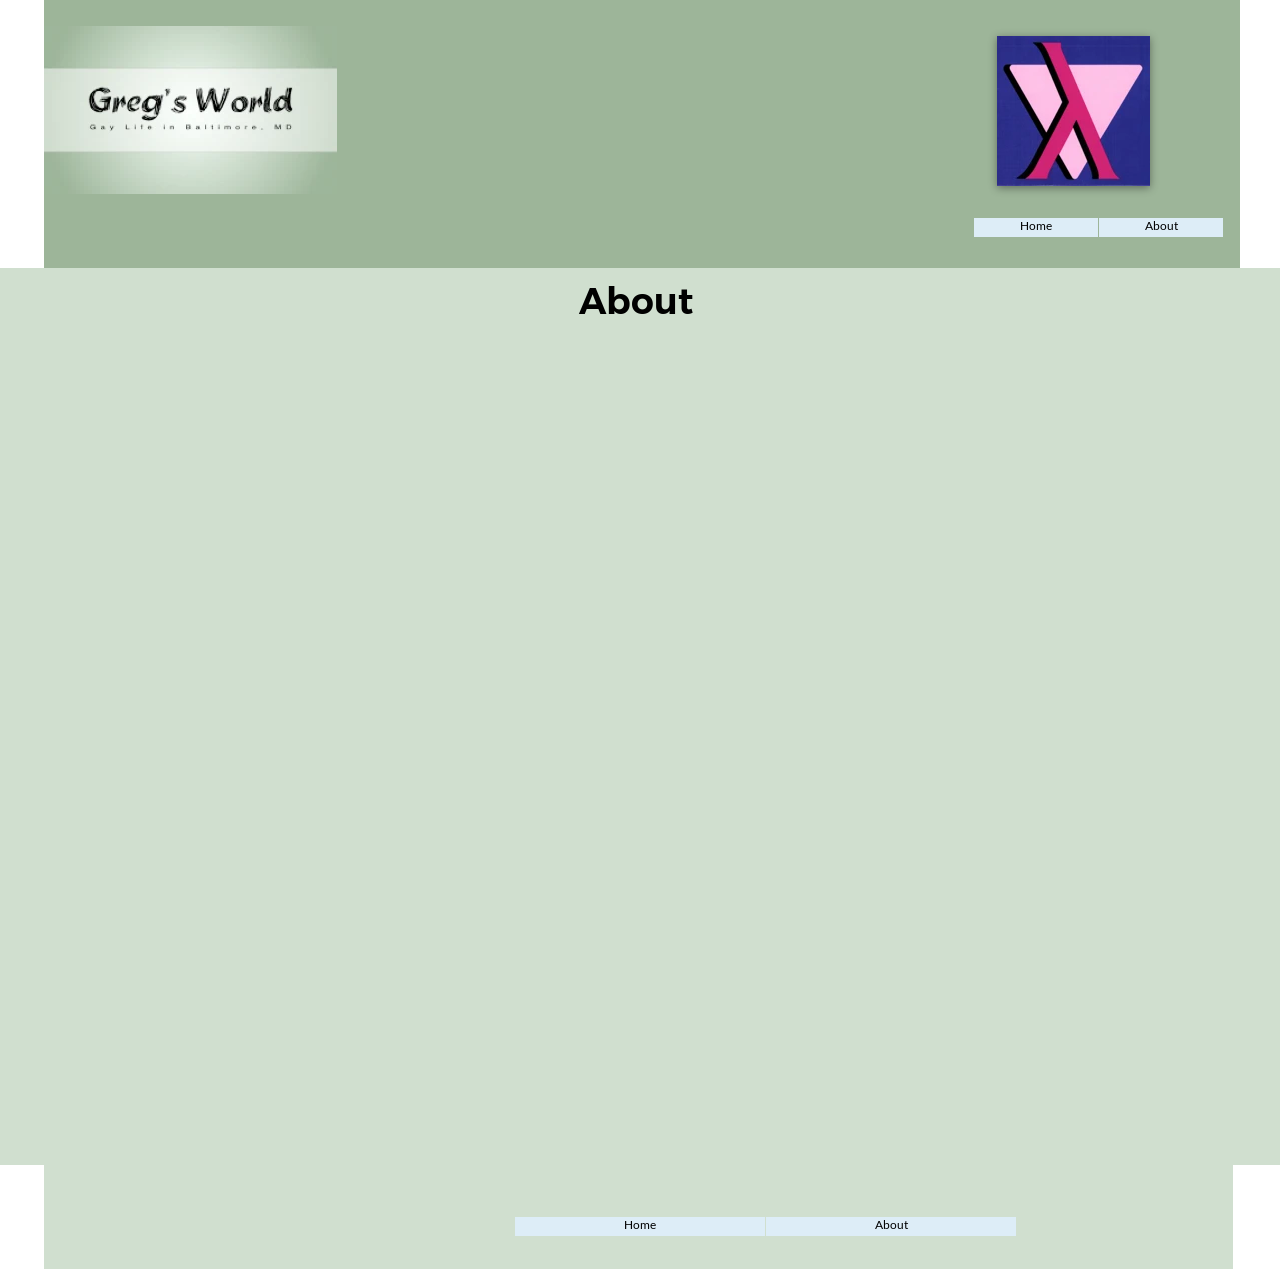
==== about.html @ 9627e957 "Add files via upload" ====
<!DOCTYPE html>
<html>
<head>
<meta charset="UTF-8">
<meta name="viewport" content="width=1200">
<title>About</title>
<meta name="robots" content="max-image-preview:large">
<meta name="generator" content="sitely.app 6.2.2">
<link rel="preload" href="css/Montserrat-SemiBold.woff2" as="font" crossorigin>
<style>html,body{-webkit-text-zoom:reset !important}@font-face{font-display:block;font-family:"Lato 2";src:url('css/Lato-Regular.woff2') format('woff2'),url('css/Lato-Regular.woff') format('woff');font-weight:400}@font-face{font-display:block;font-family:"Montserrat 5";src:url('css/Montserrat-SemiBold.woff2') format('woff2'),url('css/Montserrat-SemiBold.woff') format('woff');font-weight:600}@font-face{font-display:block;font-family:"Redacted Script 1";src:url('css/redacted-script-regular.woff2') format('woff2'),url('css/redacted-script-regular.woff') format('woff');font-weight:400}body>div{font-size:0}p,span,h1,h2,h3,h4,h5,h6,a,li,button{margin:0;word-spacing:normal;word-wrap:break-word;-ms-word-wrap:break-word;pointer-events:auto;-ms-text-size-adjust:none !important;-moz-text-size-adjust:none !important;-webkit-text-size-adjust:none !important;text-size-adjust:none !important;max-height:10000000px}sup{font-size:inherit;vertical-align:baseline;position:relative;top:-0.4em}sub{font-size:inherit;vertical-align:baseline;position:relative;top:0.4em}ul{display:block;word-spacing:normal;word-wrap:break-word;line-break:normal;list-style-type:none;padding:0;margin:0;-moz-padding-start:0;-khtml-padding-start:0;-webkit-padding-start:0;-o-padding-start:0;-padding-start:0;-webkit-margin-before:0;-webkit-margin-after:0}li{display:block;white-space:normal}[data-marker]::before{content:attr(data-marker) ' ';-webkit-user-select:none;-khtml-user-select:none;-moz-user-select:none;-ms-user-select:none;-o-user-select:none;user-select:none;text-wrap:nowrap}li p, .slc{-webkit-touch-callout:none;-webkit-user-select:none;-khtml-user-select:none;-moz-user-select:none;-ms-user-select:none;-o-user-select:none;user-select:none}form{display:inline-block}a{text-decoration:inherit;color:inherit;-webkit-tap-highlight-color:rgba(0,0,0,0)}textarea{resize:none}.shm-l{float:left;clear:left}.shm-r{float:right;clear:right;shape-outside:content-box}.btf{display:none}.plyr{min-width:0 !important}html{font-family:sans-serif}body{font-size:0;margin:0;--z:1;zoom:var(--z)}audio,video{display:inline-block;vertical-align:baseline}video[controls]{zoom:calc(1/var(--z));transform:scale(var(--z));transform-origin:0 0}audio:not([controls]){display:none;height:0}[hidden],template{display:none}a{background:0 0}b,strong{font-weight:700}dfn{font-style:italic}h1,h2,h3,h4,h5,h6{font-size:1em;line-height:1;margin:0}img{border:0}svg:not(:root){overflow:hidden}button,input,optgroup,select,textarea{color:inherit;font:inherit;margin:0}button{overflow:visible;background:none;border:0;padding:0;text-align:inherit;align-items:initial;padding-block-start:0;padding-block-end:0;padding-inline-start:0}button,select{text-transform:none}button,html input[type=button],input[type=submit]{-webkit-appearance:button;cursor:pointer;box-sizing:border-box;white-space:normal;white-space-collapse:preserve}input[type=text],input[type=password],input[type=email],input[type=date],input[type=number],textarea{-webkit-appearance:none;appearance:none;box-sizing:border-box}button[disabled],html input[disabled]{cursor:default}button::-moz-focus-inner,input::-moz-focus-inner{border:0;padding:0}input{line-height:normal}input[type=checkbox],input[type=radio]{box-sizing:border-box;padding:0}input[type=number]::-webkit-inner-spin-button,input[type=number]::-webkit-outer-spin-button{height:auto}input[type=search]{-webkit-appearance:textfield;-moz-box-sizing:content-box;-webkit-box-sizing:content-box;box-sizing:content-box}input[type=search]::-webkit-search-cancel-button,input[type=search]::-webkit-search-decoration{-webkit-appearance:none}textarea{overflow:auto;box-sizing:border-box;border-color:#ddd}optgroup{font-weight:700}table{border-collapse:collapse;border-spacing:0}td,th{padding:0}blockquote{margin-block-start:0;margin-block-end:0;margin-inline-start:0;margin-inline-end:0}:-webkit-full-screen-ancestor:not(iframe){-webkit-clip-path:initial!important}
html{-webkit-font-smoothing:antialiased; -moz-osx-font-smoothing:grayscale}.menu-content{cursor:pointer;position:relative}li{-webkit-tap-highlight-color:rgba(0,0,0,0)}
#b{background-color:transparent}.v10{display:block}.ps15{position:relative;margin-top:0}.s29{width:100%;min-width:1200px;min-height:268px;padding-bottom:0}.c8{border:0;-webkit-border-radius:0;-moz-border-radius:0;border-radius:0;background-color:transparent}.ps16{display:inline-block;width:0;height:0}.v11{display:block;pointer-events:none}.s30{width:1200px;margin-left:auto;margin-right:auto;min-height:268px}.v12{display:inline-block;vertical-align:top}.ps17{position:relative;margin-left:4px;margin-top:0}.s31{min-width:1196px;width:1196px;min-height:268px}.c9{border:0;-webkit-border-radius:0;-moz-border-radius:0;border-radius:0;background-color:#9db599}.z7{z-index:7}.ps18{position:relative;margin-left:0;margin-top:0}.s32{min-width:1179px;width:1179px;min-height:237px}.v13{display:inline-block;vertical-align:top;pointer-events:auto}.s33{min-width:293px;width:293px;min-height:220px;height:220px}.z8{z-index:8}.i6{position:absolute;left:0;width:293px;top:26px;height:168px;-webkit-border-radius:0;-moz-border-radius:0;border-radius:0;border:0}.i7{width:100%;height:100%;display:inline-block;-webkit-transform:translate3d(0,0,0)}.ps19{position:relative;margin-left:637px;margin-top:36px}.s34{min-width:249px;width:249px;min-height:201px;line-height:0}.s35{min-width:200px;width:200px;min-height:150px;height:150px}.z9{z-index:10}.i8{position:absolute;left:23px;width:153px;top:0;height:150px;-webkit-border-radius:0;-moz-border-radius:0;border-radius:0;-webkit-filter:drop-shadow(0 2px 4px rgba(0,0,0,0.4));-moz-filter:drop-shadow(0 2px 4px rgba(0,0,0,0.4));filter:drop-shadow(0 2px 4px rgba(0,0,0,0.4));will-change:filter;border:0}.i9{width:100%;height:100%;display:inline-block}.v14{display:inline-block;vertical-align:top;pointer-events:auto;overflow:visible}.ps20{position:relative;margin-left:0;margin-top:32px}.s36{min-width:249px;width:249px;height:19px}.z10{z-index:9}.s37{min-width:249px;width:249px;min-height:19px;height:19px}.m2{padding:0px 0px 0px 0px}.s38{min-width:124px;width:124px;height:19px}.mcv2{display:inline-block}.v15{display:inline-block;vertical-align:top;pointer-events:none}.s39{min-width:124px;width:124px;min-height:19px}.c11{border:0;-webkit-border-radius:0;-moz-border-radius:0;border-radius:0;background-color:#ddedf7}.s40{min-width:124px;width:124px;overflow:hidden;height:19px}.p3{text-indent:0;padding-bottom:0;padding-right:0;text-align:center}.f4{font-family:"Lato 2";font-size:12px;font-size:calc(12px * var(--f));line-height:1.334;font-weight:400;font-style:normal;text-decoration:none;text-transform:none;letter-spacing:normal;color:#000;background-color:initial;text-shadow:none}.ps21{position:relative;margin-left:125px;margin-top:-19px}.s41{width:100%;min-width:1200px;min-height:897px;padding-bottom:0}.c12{border:0;-webkit-border-radius:0;-moz-border-radius:0;border-radius:0;background-color:#d0dfcf}.s42{width:1200px;margin-left:auto;margin-right:auto;min-height:68px}.ps22{position:relative;margin-left:7px;margin-top:0}.s43{min-width:1177px;width:1177px;overflow:hidden;height:68px}.f5{font-family:"Montserrat 5";font-size:36px;font-size:calc(36px * var(--f));line-height:1.834;font-weight:600;font-style:normal;text-decoration:none;text-transform:none;letter-spacing:normal;color:#000;background-color:initial;text-shadow:none}.ps23{position:relative;margin-left:471px;margin-top:52px}.s44{min-width:501px;width:501px;height:19px}.z11{z-index:3}.s45{min-width:501px;width:501px;min-height:19px;height:19px}.s46{min-width:250px;width:250px;height:19px}.s47{min-width:250px;width:250px;min-height:19px}.s48{min-width:250px;width:250px;overflow:hidden;height:19px}.ps24{position:relative;margin-left:251px;margin-top:-19px}</style>
<link rel="canonical" href="https://gregsworld.gay/about.html">
<meta name="referrer" content="origin-when-cross-origin">
<link rel="stylesheet" href="css/site.4f8d59.css" media="print" onload="this.media='all';this.onload=null;">
<noscript><link rel="stylesheet" href="css/site.4f8d59.css" type="text/css"></noscript>
</head>
<body style="--sw:0px" id="b">
<script>!function(){var t,e,n=document.body,r=("0"===n.style.getPropertyValue("--sw")&&n.style.setProperty("--sw","0px"),document.createElement("P")),i=(r.innerHTML="&nbsp;",r.style.cssText="position:fixed;visibility:hidden;font-size:100px;zoom:1",r.setAttribute("aria-hidden","true"),n.appendChild(r),t=r,function(){var e=Math.trunc(1e4/parseFloat(window.getComputedStyle(t).getPropertyValue("font-size")))/100;e!=n.style.getPropertyValue("--f")&&n.style.setProperty("--f",e)});"ResizeObserver"in window?new ResizeObserver(i).observe(r):"requestAnimationFrame"in window?(e=function(){i(),requestAnimationFrame(e)},requestAnimationFrame(e)):setInterval(i,100)}();</script>

<div data-block-group="0" class="v10 ps15 s29 c8">
<div class="ps16">
</div>
<div class="ps15 v11 s30">
<div class="v12 ps17 s31 c9 z7">
<div class="v12 ps18 s32">
<div class="v13 ps18 s33 c10 z8">
<picture class="i7">
<source srcset="images/u/gregsworldlogo1-293.webp 1x, images/m/gregsworldlogo1-586.webp 2x" type="image/webp">
<source srcset="images/v/gregsworldlogo1-293.jpg 1x, images/4/gregsworldlogo1-586.jpg 2x">
<img src="images/4/gregsworldlogo1-586.jpg" class="i6">
</picture>
</div>
<div class="v12 ps19 s34">
<div class="v13 ps18 s35 c10 z9">
<picture class="i9">
<source srcset="images/v/lgb-logos-0002-153.webp 1x, images/u/lgb-logos-0002-306.webp 2x" type="image/webp">
<source srcset="images/u/lgb-logos-0002-153.jpeg 1x, images/o/lgb-logos-0002-306.jpeg 2x">
<img src="images/o/lgb-logos-0002-306.jpeg" class="i8">
</picture>
</div>
<div class="v14 ps20 s36 z10">
<ul class="menu-dropdown v12 ps18 s37 m2" id="m3">
<li class="v10 ps18 s38">
<a href="./"><div class="menu-content mcv2"><div class="v15 ps18 s39 c11"><div class="v13 ps18 s40 c10"><p class="p3 f4">Home</p></div></div></div></a>
</li>
<li class="v10 ps21 s38">
<a href="#"><div class="menu-content mcv2"><div class="v15 ps18 s39 c11"><div class="v13 ps18 s40 c10"><p class="p3 f4">About</p></div></div></div></a>
</li>
</ul>
</div>
</div>
</div>
</div>
</div>
</div>
<div data-block-group="0" class="v10 ps15 s41 c12">
<div class="ps16">
</div>
<div class="ps15 v11 s42">
<div class="v13 ps22 s43 c10">
<h1 class="p3 f5">About</h1>
</div>
</div>
</div>
<div data-block-group="0" class="btf v1 ps1 s27 c1">
<div class="ps2">
</div>
<div class="ps1 v2 s2">
<div class="v3 ps3 s28 c2 z1">
<div class="v14 ps23 s44 z11">
<ul class="menu-dropdown v12 ps18 s45 m2" id="m4">
<li class="v10 ps18 s46">
<a href="./"><div class="menu-content mcv2"><div class="v15 ps18 s47 c11"><div class="v13 ps18 s48 c10"><p class="p3 f4">Home</p></div></div></div></a>
</li>
<li class="v10 ps24 s46">
<a href="#"><div class="menu-content mcv2"><div class="v15 ps18 s47 c11"><div class="v13 ps18 s48 c10"><p class="p3 f4">About</p></div></div></div></a>
</li>
</ul>
</div>
</div>
</div>
</div>
<div class="btf c3">
</div>
<script>!function(){if("Promise"in window&&void 0!==window.performance){var e,t,r=document,n=function(){return r.createElement("link")},o=new Set,a=n(),i=a.relList&&a.relList.supports&&a.relList.supports("prefetch"),s=location.href.replace(/#[^#]+$/,"");o.add(s);var c=function(e){var t=location,r="http:",n="https:";if(e&&e.href&&e.origin==t.origin&&[r,n].includes(e.protocol)&&(e.protocol!=r||t.protocol!=n)){var o=e.pathname;if(!(e.hash&&o+e.search==t.pathname+t.search||"?preload=no"==e.search.substr(-11)||".html"!=o.substr(-5)&&".html"!=o.substr(-5)&&"/"!=o.substr(-1)))return!0}},u=function(e){var t=e.replace(/#[^#]+$/,"");if(!o.has(t)){if(i){var a=n();a.rel="prefetch",a.href=t,r.head.appendChild(a)}else{var s=new XMLHttpRequest;s.open("GET",t,s.withCredentials=!0),s.send()}o.add(t)}},p=function(e){return e.target.closest("a")},f=function(t){var r=t.relatedTarget;r&&p(t)==r.closest("a")||e&&(clearTimeout(e),e=void 0)},d={capture:!0,passive:!0};r.addEventListener("touchstart",function(e){t=performance.now();var r=p(e);c(r)&&u(r.href)},d),r.addEventListener("mouseover",function(r){if(!(performance.now()-t<1200)){var n=p(r);c(n)&&(n.addEventListener("mouseout",f,{passive:!0}),e=setTimeout(function(){u(n.href),e=void 0},80))}},d)}}();(()=>{var u={},i={},l={};window.ld=function(r,e,t){function o(){"interactive"==document.readyState?(e&&e(),document.addEventListener("readystatechange",function(){"complete"==document.readyState&&t&&t()})):"complete"==document.readyState?(e&&e(),t&&t()):document.addEventListener("readystatechange",function(){"interactive"==document.readyState&&e&&e(),"complete"==document.readyState&&t&&t()})}function n(e){function t(){for(var e=0;e<r.length;e++){var t,n=(1<<e)-1;if((d&n)==n&&(n=l[r[e]]))if(u[r[e]]||(t=document.createElement("script"),window.pctx=r[e],t.textContent=n,document.body.appendChild(t),u[r[e]]=!0),(d|=1<<e)==c)return o(),0}return 1}var n=r[e];if(null==i[n]){i[n]=[];var a=new XMLHttpRequest;a.open("GET",n,!0),a.onload=function(){l[n]=a.responseText,[].forEach.call(i[n],function(e){e()})},i[n].push(t),a.send()}else{if(u[n])return t();i[n].push(t)}return 1}var c=(1<<r.length)-1,d=0;if(r.length)for(var a=0;a<r.length&&n(a);a++);else o()}})();ld([],function(){!function(){let e=document.querySelectorAll('a[href^="#"]:not(.noConsent):not(.denyConsent):not(.removeConsent):not(.allowConsent):not(.allowSelectedConsent)'),t,o=navigator.userAgent,p=/chrome/i.test(o),m=/firefox/i.test(o),d=/iPad|iPhone|iPod/.test(o)&&!window.MSStream||"MacIntel"===navigator.platform&&1<navigator.maxTouchPoints,w=/safari/i.test(o)&&!!(t=o.match(/(Version|CriOS|FxiOS)\/([\d.]+)/i))&&("version"===t[1].toLowerCase()&&26.4<=parseFloat(t[2])||"crios"===t[1].toLowerCase()&&148<=parseFloat(t[2])||"fxios"===t[1].toLowerCase()&&150<=parseFloat(t[2]));[].forEach.call(e,function(c){c.addEventListener("click",function(e){var o,a,t=!1,n=document.body.parentNode,r=(d&&"none"!=getComputedStyle(n).getPropertyValue("scroll-snap-type")&&(n.setAttribute("data-snap",n.style.scrollSnapType),n.style.scrollSnapType="none",t=!0),0);if(1<c.hash.length){var n=parseFloat(getComputedStyle(document.body).getPropertyValue("zoom")),s=(!m&&!w&&n||(n=1),c.hash.slice(1)),i=document.getElementById(s);if(null===i&&null===(i=document.querySelector('[name="'+s+'"]')))return;r=p?i.getBoundingClientRect().top*n+pageYOffset:(i.getBoundingClientRect().top+pageYOffset)*n}else if(t)for(var l=document.querySelectorAll("[data-block-group]"),u=0;u<l.length;u++)if("none"!=getComputedStyle(l[u]).getPropertyValue("scroll-snap-align")){i=l[u];break}t?window.smoothScroll(e,i,1):"scrollBehavior"in document.documentElement.style?scroll({top:r,left:0,behavior:"smooth"}):"requestAnimationFrame"in window?(o=pageYOffset,a=null,requestAnimationFrame(function e(t){t=(t-(a=a||t))/400;scrollTo(0,o<r?(r-o)*t+o:o-(o-r)*t),t<1?requestAnimationFrame(e):scrollTo(0,r)})):scrollTo(0,r),e.preventDefault()},!1)})}(),window.smoothScroll=function(e,o,a,n){e.stopImmediatePropagation();var r=pageYOffset,e=o?(o="string"==typeof o||o instanceof String?document.querySelector(o):o).getBoundingClientRect().top:-r;let t,s=navigator.userAgent,i=/chrome/i.test(s),l=/firefox/i.test(s),u=(/iPad|iPhone|iPod/.test(s)&&!window.MSStream||navigator.platform,/safari/i.test(s)&&!!(t=s.match(/(Version|CriOS|FxiOS)\/([\d.]+)/i))&&("version"===t[1].toLowerCase()&&26.4<=parseFloat(t[2])||"crios"===t[1].toLowerCase()&&148<=parseFloat(t[2])||"fxios"===t[1].toLowerCase()&&150<=parseFloat(t[2])));var c=parseFloat(getComputedStyle(document.body).getPropertyValue("zoom")),p=e*(c=!l&&!u&&c?c:1)+(i?0:r*(c-1)),m=null;function d(){w((window.performance.now?window.performance:Date).now())}function w(e){var e=(e-(m=null===m?e:m))/1e3,t=function(e,t,o){switch(n){case"linear":break;case"easeInQuad":e*=e;break;case"easeOutQuad":e=1-(1-e)*(1-e);break;case"easeInCubic":e*=e*e;break;case"easeOutCubic":e=1-Math.pow(1-e,3);break;case"easeInOutCubic":e=e<.5?4*e*e*e:1-Math.pow(-2*e+2,3)/2;break;case"easeInQuart":e*=e*e*e;break;case"easeOutQuart":e=1-Math.pow(1-e,4);break;case"easeInOutQuart":e=e<.5?8*e*e*e*e:1-Math.pow(-2*e+2,4)/2;break;case"easeInQuint":e*=e*e*e*e;break;case"easeOutQuint":e=1-Math.pow(1-e,5);break;case"easeInOutQuint":e=e<.5?16*e*e*e*e*e:1-Math.pow(-2*e+2,5)/2;break;case"easeInCirc":e=1-Math.sqrt(1-Math.pow(e,2));break;case"easeOutCirc":e=Math.sqrt(1-Math.pow(1-e,2));break;case"easeInOutCirc":e=e<.5?(1-Math.sqrt(1-Math.pow(2*e,2)))/2:(Math.sqrt(1-Math.pow(-2*e+2,2))+1)/2;break;default:e=e<.5?2*e*e:1-Math.pow(-2*e+2,2)/2}1<e&&(e=1);return t+o*e}(e/a,r,p);window.scrollTo(0,t),e<a?"requestAnimationFrame"in window?requestAnimationFrame(w):setTimeout(d,1e3/120):(/iPad|iPhone|iPod/.test(navigator.userAgent)&&!window.MSStream||"MacIntel"===navigator.platform&&1<navigator.maxTouchPoints)&&(o&&o.scrollIntoView(),setTimeout(function(){var e=document.body.parentNode;e.style.scrollSnapType=e.getAttribute("data-snap"),e.removeAttribute("data-snap")},100))}return"requestAnimationFrame"in window?requestAnimationFrame(w):setTimeout(d,1e3/120),!1};!function(){var e=null;if(location.hash){var t=location.hash.replace("#",""),n=function(){var o=document.getElementById(t);null===o&&(o=document.querySelector('[name="'+t+'"]')),o&&o.scrollIntoView(!0),"0px"===window.getComputedStyle(document.body).getPropertyValue("min-width")?setTimeout(n,100):null!=e&&setTimeout(e,100)};n()}else null!=e&&e()}();},function(){ld(["js/menu.094381.js","js/menu-dropdown-animations.094381.js","js/menu-dropdown.4f8d59.js"],function(){initMenu(document.querySelector('#m4'));});});ld(["js/menu.094381.js","js/menu-dropdown-animations.094381.js","js/menu-dropdown.4f8d59.js"],function(){initMenu(document.querySelector('#m3'));});</script>
</body>
</html>
---- css/site.4f8d59.css ----
body{--f:1;min-width:1200px}.menu-content{cursor:pointer;position:relative}li{-webkit-tap-highlight-color:rgba(0,0,0,0)}
.v1{display:block}.ps1{position:relative;margin-top:0}.s1{width:100%;min-width:1200px;height:104px;padding-bottom:0}.c1{border:0;-webkit-border-radius:0;-moz-border-radius:0;border-radius:0;background-color:transparent}.ps2{display:inline-block;width:0;height:0}.v2{display:block;pointer-events:none}.s2{width:1200px;margin-left:auto;margin-right:auto;min-height:104px}.v3{display:inline-block;vertical-align:top}.ps3{position:relative;margin-left:4px;margin-top:0}.s3{min-width:1189px;width:1189px;height:104px}.c2{border:0;-webkit-border-radius:0;-moz-border-radius:0;border-radius:0;background-color:#d0dfcf}.z1{z-index:2}.c3{display:inline-block;position:relative;margin-left:0;margin-top:0}.s27{width:100%;min-width:1200px;min-height:104px;padding-bottom:0}.s28{min-width:1189px;width:1189px;min-height:104px}
---- css/site.4f8d59.css ----
body{--f:1;min-width:1200px}.menu-content{cursor:pointer;position:relative}li{-webkit-tap-highlight-color:rgba(0,0,0,0)}
.v1{display:block}.ps1{position:relative;margin-top:0}.s1{width:100%;min-width:1200px;height:104px;padding-bottom:0}.c1{border:0;-webkit-border-radius:0;-moz-border-radius:0;border-radius:0;background-color:transparent}.ps2{display:inline-block;width:0;height:0}.v2{display:block;pointer-events:none}.s2{width:1200px;margin-left:auto;margin-right:auto;min-height:104px}.v3{display:inline-block;vertical-align:top}.ps3{position:relative;margin-left:4px;margin-top:0}.s3{min-width:1189px;width:1189px;height:104px}.c2{border:0;-webkit-border-radius:0;-moz-border-radius:0;border-radius:0;background-color:#d0dfcf}.z1{z-index:2}.c3{display:inline-block;position:relative;margin-left:0;margin-top:0}.s27{width:100%;min-width:1200px;min-height:104px;padding-bottom:0}.s28{min-width:1189px;width:1189px;min-height:104px}
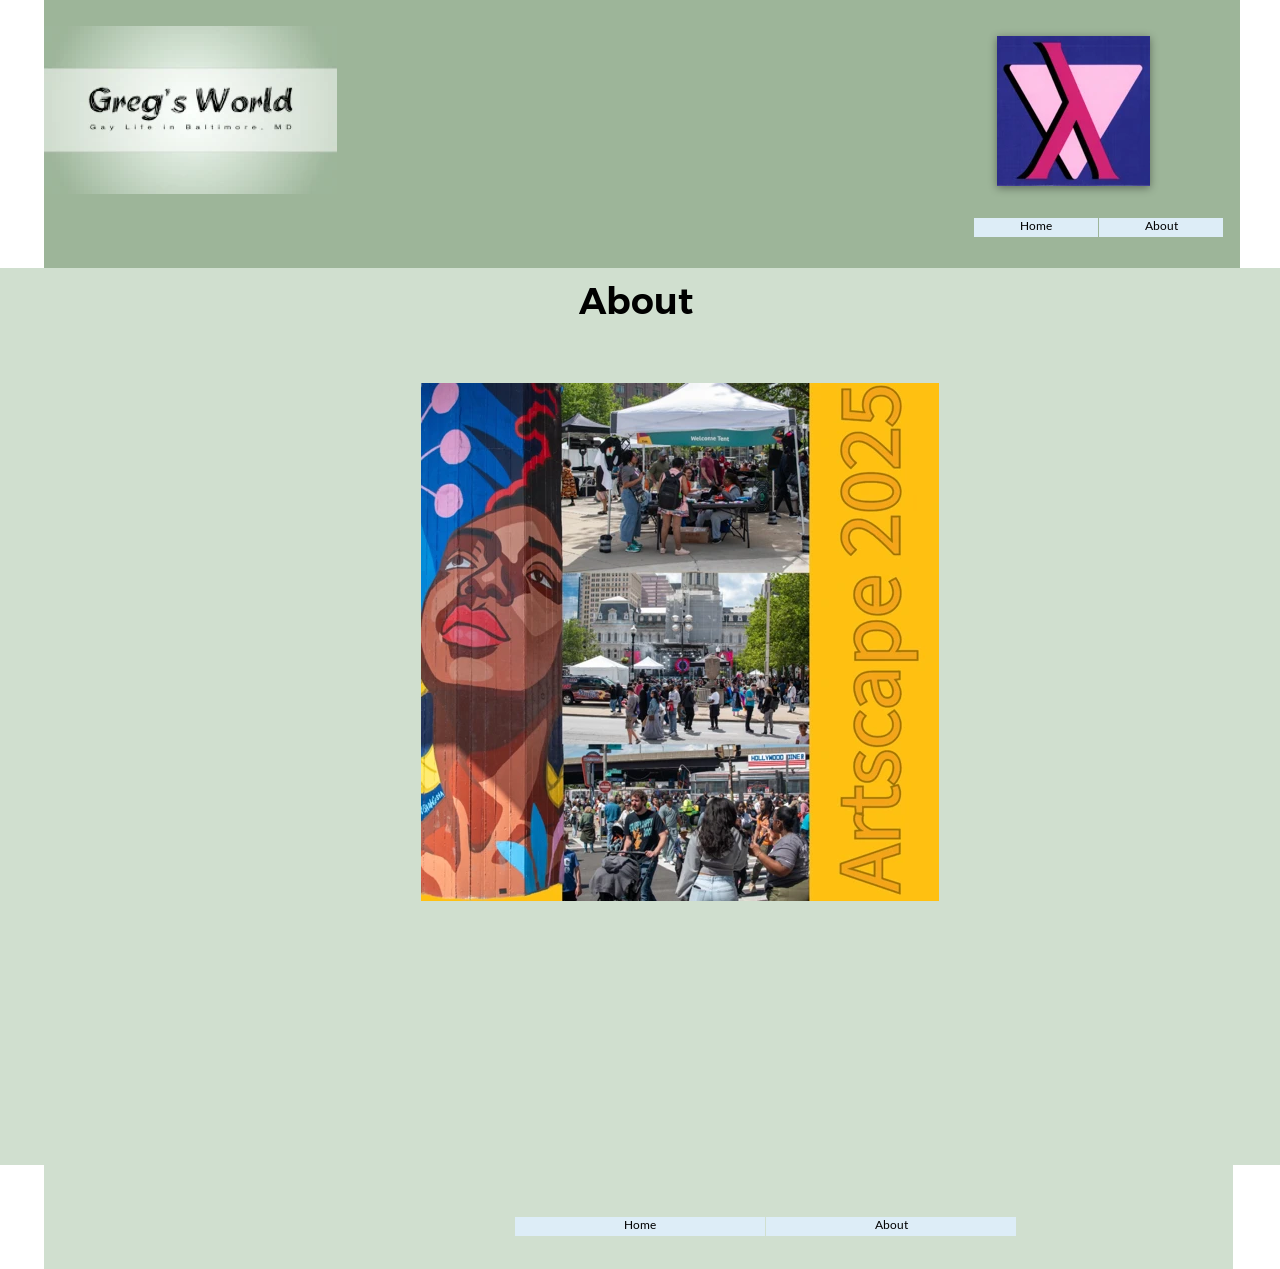
==== commit a6761903: "Add files via upload" ====
--- a/about.html
+++ b/about.html
@@ -9,11 +9,11 @@
 <link rel="preload" href="css/Montserrat-SemiBold.woff2" as="font" crossorigin>
 <style>html,body{-webkit-text-zoom:reset !important}@font-face{font-display:block;font-family:"Lato 2";src:url('css/Lato-Regular.woff2') format('woff2'),url('css/Lato-Regular.woff') format('woff');font-weight:400}@font-face{font-display:block;font-family:"Montserrat 5";src:url('css/Montserrat-SemiBold.woff2') format('woff2'),url('css/Montserrat-SemiBold.woff') format('woff');font-weight:600}@font-face{font-display:block;font-family:"Redacted Script 1";src:url('css/redacted-script-regular.woff2') format('woff2'),url('css/redacted-script-regular.woff') format('woff');font-weight:400}body>div{font-size:0}p,span,h1,h2,h3,h4,h5,h6,a,li,button{margin:0;word-spacing:normal;word-wrap:break-word;-ms-word-wrap:break-word;pointer-events:auto;-ms-text-size-adjust:none !important;-moz-text-size-adjust:none !important;-webkit-text-size-adjust:none !important;text-size-adjust:none !important;max-height:10000000px}sup{font-size:inherit;vertical-align:baseline;position:relative;top:-0.4em}sub{font-size:inherit;vertical-align:baseline;position:relative;top:0.4em}ul{display:block;word-spacing:normal;word-wrap:break-word;line-break:normal;list-style-type:none;padding:0;margin:0;-moz-padding-start:0;-khtml-padding-start:0;-webkit-padding-start:0;-o-padding-start:0;-padding-start:0;-webkit-margin-before:0;-webkit-margin-after:0}li{display:block;white-space:normal}[data-marker]::before{content:attr(data-marker) ' ';-webkit-user-select:none;-khtml-user-select:none;-moz-user-select:none;-ms-user-select:none;-o-user-select:none;user-select:none;text-wrap:nowrap}li p, .slc{-webkit-touch-callout:none;-webkit-user-select:none;-khtml-user-select:none;-moz-user-select:none;-ms-user-select:none;-o-user-select:none;user-select:none}form{display:inline-block}a{text-decoration:inherit;color:inherit;-webkit-tap-highlight-color:rgba(0,0,0,0)}textarea{resize:none}.shm-l{float:left;clear:left}.shm-r{float:right;clear:right;shape-outside:content-box}.btf{display:none}.plyr{min-width:0 !important}html{font-family:sans-serif}body{font-size:0;margin:0;--z:1;zoom:var(--z)}audio,video{display:inline-block;vertical-align:baseline}video[controls]{zoom:calc(1/var(--z));transform:scale(var(--z));transform-origin:0 0}audio:not([controls]){display:none;height:0}[hidden],template{display:none}a{background:0 0}b,strong{font-weight:700}dfn{font-style:italic}h1,h2,h3,h4,h5,h6{font-size:1em;line-height:1;margin:0}img{border:0}svg:not(:root){overflow:hidden}button,input,optgroup,select,textarea{color:inherit;font:inherit;margin:0}button{overflow:visible;background:none;border:0;padding:0;text-align:inherit;align-items:initial;padding-block-start:0;padding-block-end:0;padding-inline-start:0}button,select{text-transform:none}button,html input[type=button],input[type=submit]{-webkit-appearance:button;cursor:pointer;box-sizing:border-box;white-space:normal;white-space-collapse:preserve}input[type=text],input[type=password],input[type=email],input[type=date],input[type=number],textarea{-webkit-appearance:none;appearance:none;box-sizing:border-box}button[disabled],html input[disabled]{cursor:default}button::-moz-focus-inner,input::-moz-focus-inner{border:0;padding:0}input{line-height:normal}input[type=checkbox],input[type=radio]{box-sizing:border-box;padding:0}input[type=number]::-webkit-inner-spin-button,input[type=number]::-webkit-outer-spin-button{height:auto}input[type=search]{-webkit-appearance:textfield;-moz-box-sizing:content-box;-webkit-box-sizing:content-box;box-sizing:content-box}input[type=search]::-webkit-search-cancel-button,input[type=search]::-webkit-search-decoration{-webkit-appearance:none}textarea{overflow:auto;box-sizing:border-box;border-color:#ddd}optgroup{font-weight:700}table{border-collapse:collapse;border-spacing:0}td,th{padding:0}blockquote{margin-block-start:0;margin-block-end:0;margin-inline-start:0;margin-inline-end:0}:-webkit-full-screen-ancestor:not(iframe){-webkit-clip-path:initial!important}
 html{-webkit-font-smoothing:antialiased; -moz-osx-font-smoothing:grayscale}.menu-content{cursor:pointer;position:relative}li{-webkit-tap-highlight-color:rgba(0,0,0,0)}
-#b{background-color:transparent}.v10{display:block}.ps15{position:relative;margin-top:0}.s29{width:100%;min-width:1200px;min-height:268px;padding-bottom:0}.c8{border:0;-webkit-border-radius:0;-moz-border-radius:0;border-radius:0;background-color:transparent}.ps16{display:inline-block;width:0;height:0}.v11{display:block;pointer-events:none}.s30{width:1200px;margin-left:auto;margin-right:auto;min-height:268px}.v12{display:inline-block;vertical-align:top}.ps17{position:relative;margin-left:4px;margin-top:0}.s31{min-width:1196px;width:1196px;min-height:268px}.c9{border:0;-webkit-border-radius:0;-moz-border-radius:0;border-radius:0;background-color:#9db599}.z7{z-index:7}.ps18{position:relative;margin-left:0;margin-top:0}.s32{min-width:1179px;width:1179px;min-height:237px}.v13{display:inline-block;vertical-align:top;pointer-events:auto}.s33{min-width:293px;width:293px;min-height:220px;height:220px}.z8{z-index:8}.i6{position:absolute;left:0;width:293px;top:26px;height:168px;-webkit-border-radius:0;-moz-border-radius:0;border-radius:0;border:0}.i7{width:100%;height:100%;display:inline-block;-webkit-transform:translate3d(0,0,0)}.ps19{position:relative;margin-left:637px;margin-top:36px}.s34{min-width:249px;width:249px;min-height:201px;line-height:0}.s35{min-width:200px;width:200px;min-height:150px;height:150px}.z9{z-index:10}.i8{position:absolute;left:23px;width:153px;top:0;height:150px;-webkit-border-radius:0;-moz-border-radius:0;border-radius:0;-webkit-filter:drop-shadow(0 2px 4px rgba(0,0,0,0.4));-moz-filter:drop-shadow(0 2px 4px rgba(0,0,0,0.4));filter:drop-shadow(0 2px 4px rgba(0,0,0,0.4));will-change:filter;border:0}.i9{width:100%;height:100%;display:inline-block}.v14{display:inline-block;vertical-align:top;pointer-events:auto;overflow:visible}.ps20{position:relative;margin-left:0;margin-top:32px}.s36{min-width:249px;width:249px;height:19px}.z10{z-index:9}.s37{min-width:249px;width:249px;min-height:19px;height:19px}.m2{padding:0px 0px 0px 0px}.s38{min-width:124px;width:124px;height:19px}.mcv2{display:inline-block}.v15{display:inline-block;vertical-align:top;pointer-events:none}.s39{min-width:124px;width:124px;min-height:19px}.c11{border:0;-webkit-border-radius:0;-moz-border-radius:0;border-radius:0;background-color:#ddedf7}.s40{min-width:124px;width:124px;overflow:hidden;height:19px}.p3{text-indent:0;padding-bottom:0;padding-right:0;text-align:center}.f4{font-family:"Lato 2";font-size:12px;font-size:calc(12px * var(--f));line-height:1.334;font-weight:400;font-style:normal;text-decoration:none;text-transform:none;letter-spacing:normal;color:#000;background-color:initial;text-shadow:none}.ps21{position:relative;margin-left:125px;margin-top:-19px}.s41{width:100%;min-width:1200px;min-height:897px;padding-bottom:0}.c12{border:0;-webkit-border-radius:0;-moz-border-radius:0;border-radius:0;background-color:#d0dfcf}.s42{width:1200px;margin-left:auto;margin-right:auto;min-height:68px}.ps22{position:relative;margin-left:7px;margin-top:0}.s43{min-width:1177px;width:1177px;overflow:hidden;height:68px}.f5{font-family:"Montserrat 5";font-size:36px;font-size:calc(36px * var(--f));line-height:1.834;font-weight:600;font-style:normal;text-decoration:none;text-transform:none;letter-spacing:normal;color:#000;background-color:initial;text-shadow:none}.ps23{position:relative;margin-left:471px;margin-top:52px}.s44{min-width:501px;width:501px;height:19px}.z11{z-index:3}.s45{min-width:501px;width:501px;min-height:19px;height:19px}.s46{min-width:250px;width:250px;height:19px}.s47{min-width:250px;width:250px;min-height:19px}.s48{min-width:250px;width:250px;overflow:hidden;height:19px}.ps24{position:relative;margin-left:251px;margin-top:-19px}</style>
+#b{background-color:transparent}.v10{display:block}.ps15{position:relative;margin-top:0}.s29{width:100%;min-width:1200px;min-height:268px;padding-bottom:0}.c8{border:0;-webkit-border-radius:0;-moz-border-radius:0;border-radius:0;background-color:transparent}.ps16{display:inline-block;width:0;height:0}.v11{display:block;pointer-events:none}.s30{width:1200px;margin-left:auto;margin-right:auto;min-height:268px}.v12{display:inline-block;vertical-align:top}.ps17{position:relative;margin-left:4px;margin-top:0}.s31{min-width:1196px;width:1196px;min-height:268px}.c9{border:0;-webkit-border-radius:0;-moz-border-radius:0;border-radius:0;background-color:#9db599}.z7{z-index:8}.ps18{position:relative;margin-left:0;margin-top:0}.s32{min-width:1179px;width:1179px;min-height:237px}.v13{display:inline-block;vertical-align:top;pointer-events:auto}.s33{min-width:293px;width:293px;min-height:220px;height:220px}.z8{z-index:9}.i6{position:absolute;left:0;width:293px;top:26px;height:168px;-webkit-border-radius:0;-moz-border-radius:0;border-radius:0;border:0}.i7{width:100%;height:100%;display:inline-block;-webkit-transform:translate3d(0,0,0)}.ps19{position:relative;margin-left:637px;margin-top:36px}.s34{min-width:249px;width:249px;min-height:201px;line-height:0}.s35{min-width:200px;width:200px;min-height:150px;height:150px}.z9{z-index:11}.i8{position:absolute;left:23px;width:153px;top:0;height:150px;-webkit-border-radius:0;-moz-border-radius:0;border-radius:0;-webkit-filter:drop-shadow(0 2px 4px rgba(0,0,0,0.4));-moz-filter:drop-shadow(0 2px 4px rgba(0,0,0,0.4));filter:drop-shadow(0 2px 4px rgba(0,0,0,0.4));will-change:filter;border:0}.i9{width:100%;height:100%;display:inline-block}.v14{display:inline-block;vertical-align:top;pointer-events:auto;overflow:visible}.ps20{position:relative;margin-left:0;margin-top:32px}.s36{min-width:249px;width:249px;height:19px}.z10{z-index:10}.s37{min-width:249px;width:249px;min-height:19px;height:19px}.m2{padding:0px 0px 0px 0px}.s38{min-width:124px;width:124px;height:19px}.mcv2{display:inline-block}.v15{display:inline-block;vertical-align:top;pointer-events:none}.s39{min-width:124px;width:124px;min-height:19px}.c11{border:0;-webkit-border-radius:0;-moz-border-radius:0;border-radius:0;background-color:#ddedf7}.s40{min-width:124px;width:124px;overflow:hidden;height:19px}.p3{text-indent:0;padding-bottom:0;padding-right:0;text-align:center}.f4{font-family:"Lato 2";font-size:12px;font-size:calc(12px * var(--f));line-height:1.334;font-weight:400;font-style:normal;text-decoration:none;text-transform:none;letter-spacing:normal;color:#000;background-color:initial;text-shadow:none}.ps21{position:relative;margin-left:125px;margin-top:-19px}.s41{width:100%;min-width:1200px;min-height:897px;padding-bottom:0}.c12{border:0;-webkit-border-radius:0;-moz-border-radius:0;border-radius:0;background-color:#d0dfcf}.s42{width:1200px;margin-left:auto;margin-right:auto;min-height:633px}.ps22{position:relative;margin-left:7px;margin-top:0}.s43{min-width:1177px;width:1177px;overflow:hidden;height:68px}.f5{font-family:"Montserrat 5";font-size:36px;font-size:calc(36px * var(--f));line-height:1.834;font-weight:600;font-style:normal;text-decoration:none;text-transform:none;letter-spacing:normal;color:#000;background-color:initial;text-shadow:none}.ps23{position:relative;margin-left:380px;margin-top:47px}.s44{min-width:519px;width:519px;min-height:518px;height:518px}.i10{position:absolute;left:1px;width:518px;top:0;height:518px;-webkit-border-radius:0;-moz-border-radius:0;border-radius:0;border:0}.ps24{position:relative;margin-left:471px;margin-top:52px}.s45{min-width:501px;width:501px;height:19px}.z11{z-index:3}.s46{min-width:501px;width:501px;min-height:19px;height:19px}.s47{min-width:250px;width:250px;height:19px}.s48{min-width:250px;width:250px;min-height:19px}.s49{min-width:250px;width:250px;overflow:hidden;height:19px}.ps25{position:relative;margin-left:251px;margin-top:-19px}</style>
 <link rel="canonical" href="https://gregsworld.gay/about.html">
 <meta name="referrer" content="origin-when-cross-origin">
-<link rel="stylesheet" href="css/site.4f8d59.css" media="print" onload="this.media='all';this.onload=null;">
-<noscript><link rel="stylesheet" href="css/site.4f8d59.css" type="text/css"></noscript>
+<link rel="stylesheet" href="css/site.85fcc6.css" media="print" onload="this.media='all';this.onload=null;">
+<noscript><link rel="stylesheet" href="css/site.85fcc6.css" type="text/css"></noscript>
 </head>
 <body style="--sw:0px" id="b">
 <script>!function(){var t,e,n=document.body,r=("0"===n.style.getPropertyValue("--sw")&&n.style.setProperty("--sw","0px"),document.createElement("P")),i=(r.innerHTML="&nbsp;",r.style.cssText="position:fixed;visibility:hidden;font-size:100px;zoom:1",r.setAttribute("aria-hidden","true"),n.appendChild(r),t=r,function(){var e=Math.trunc(1e4/parseFloat(window.getComputedStyle(t).getPropertyValue("font-size")))/100;e!=n.style.getPropertyValue("--f")&&n.style.setProperty("--f",e)});"ResizeObserver"in window?new ResizeObserver(i).observe(r):"requestAnimationFrame"in window?(e=function(){i(),requestAnimationFrame(e)},requestAnimationFrame(e)):setInterval(i,100)}();</script>
@@ -61,6 +61,13 @@
 <div class="v13 ps22 s43 c10">
 <h1 class="p3 f5">About</h1>
 </div>
+<div class="v13 ps23 s44 c10">
+<picture class="i7">
+<source srcset="images/p/artscape-2025-518.webp 1x, images/0/artscape-2025-1036.webp 2x" type="image/webp">
+<source srcset="images/r/artscape-2025-518.jpg 1x, images/1/artscape-2025-1036.jpg 2x">
+<img src="images/1/artscape-2025-1036.jpg" class="i10">
+</picture>
+</div>
 </div>
 </div>
 <div data-block-group="0" class="btf v1 ps1 s27 c1">
@@ -68,13 +75,13 @@
 </div>
 <div class="ps1 v2 s2">
 <div class="v3 ps3 s28 c2 z1">
-<div class="v14 ps23 s44 z11">
-<ul class="menu-dropdown v12 ps18 s45 m2" id="m4">
-<li class="v10 ps18 s46">
-<a href="./"><div class="menu-content mcv2"><div class="v15 ps18 s47 c11"><div class="v13 ps18 s48 c10"><p class="p3 f4">Home</p></div></div></div></a>
+<div class="v14 ps24 s45 z11">
+<ul class="menu-dropdown v12 ps18 s46 m2" id="m4">
+<li class="v10 ps18 s47">
+<a href="./"><div class="menu-content mcv2"><div class="v15 ps18 s48 c11"><div class="v13 ps18 s49 c10"><p class="p3 f4">Home</p></div></div></div></a>
 </li>
-<li class="v10 ps24 s46">
-<a href="#"><div class="menu-content mcv2"><div class="v15 ps18 s47 c11"><div class="v13 ps18 s48 c10"><p class="p3 f4">About</p></div></div></div></a>
+<li class="v10 ps25 s47">
+<a href="#"><div class="menu-content mcv2"><div class="v15 ps18 s48 c11"><div class="v13 ps18 s49 c10"><p class="p3 f4">About</p></div></div></div></a>
 </li>
 </ul>
 </div>
@@ -83,6 +90,6 @@
 </div>
 <div class="btf c3">
 </div>
-<script>!function(){if("Promise"in window&&void 0!==window.performance){var e,t,r=document,n=function(){return r.createElement("link")},o=new Set,a=n(),i=a.relList&&a.relList.supports&&a.relList.supports("prefetch"),s=location.href.replace(/#[^#]+$/,"");o.add(s);var c=function(e){var t=location,r="http:",n="https:";if(e&&e.href&&e.origin==t.origin&&[r,n].includes(e.protocol)&&(e.protocol!=r||t.protocol!=n)){var o=e.pathname;if(!(e.hash&&o+e.search==t.pathname+t.search||"?preload=no"==e.search.substr(-11)||".html"!=o.substr(-5)&&".html"!=o.substr(-5)&&"/"!=o.substr(-1)))return!0}},u=function(e){var t=e.replace(/#[^#]+$/,"");if(!o.has(t)){if(i){var a=n();a.rel="prefetch",a.href=t,r.head.appendChild(a)}else{var s=new XMLHttpRequest;s.open("GET",t,s.withCredentials=!0),s.send()}o.add(t)}},p=function(e){return e.target.closest("a")},f=function(t){var r=t.relatedTarget;r&&p(t)==r.closest("a")||e&&(clearTimeout(e),e=void 0)},d={capture:!0,passive:!0};r.addEventListener("touchstart",function(e){t=performance.now();var r=p(e);c(r)&&u(r.href)},d),r.addEventListener("mouseover",function(r){if(!(performance.now()-t<1200)){var n=p(r);c(n)&&(n.addEventListener("mouseout",f,{passive:!0}),e=setTimeout(function(){u(n.href),e=void 0},80))}},d)}}();(()=>{var u={},i={},l={};window.ld=function(r,e,t){function o(){"interactive"==document.readyState?(e&&e(),document.addEventListener("readystatechange",function(){"complete"==document.readyState&&t&&t()})):"complete"==document.readyState?(e&&e(),t&&t()):document.addEventListener("readystatechange",function(){"interactive"==document.readyState&&e&&e(),"complete"==document.readyState&&t&&t()})}function n(e){function t(){for(var e=0;e<r.length;e++){var t,n=(1<<e)-1;if((d&n)==n&&(n=l[r[e]]))if(u[r[e]]||(t=document.createElement("script"),window.pctx=r[e],t.textContent=n,document.body.appendChild(t),u[r[e]]=!0),(d|=1<<e)==c)return o(),0}return 1}var n=r[e];if(null==i[n]){i[n]=[];var a=new XMLHttpRequest;a.open("GET",n,!0),a.onload=function(){l[n]=a.responseText,[].forEach.call(i[n],function(e){e()})},i[n].push(t),a.send()}else{if(u[n])return t();i[n].push(t)}return 1}var c=(1<<r.length)-1,d=0;if(r.length)for(var a=0;a<r.length&&n(a);a++);else o()}})();ld([],function(){!function(){let e=document.querySelectorAll('a[href^="#"]:not(.noConsent):not(.denyConsent):not(.removeConsent):not(.allowConsent):not(.allowSelectedConsent)'),t,o=navigator.userAgent,p=/chrome/i.test(o),m=/firefox/i.test(o),d=/iPad|iPhone|iPod/.test(o)&&!window.MSStream||"MacIntel"===navigator.platform&&1<navigator.maxTouchPoints,w=/safari/i.test(o)&&!!(t=o.match(/(Version|CriOS|FxiOS)\/([\d.]+)/i))&&("version"===t[1].toLowerCase()&&26.4<=parseFloat(t[2])||"crios"===t[1].toLowerCase()&&148<=parseFloat(t[2])||"fxios"===t[1].toLowerCase()&&150<=parseFloat(t[2]));[].forEach.call(e,function(c){c.addEventListener("click",function(e){var o,a,t=!1,n=document.body.parentNode,r=(d&&"none"!=getComputedStyle(n).getPropertyValue("scroll-snap-type")&&(n.setAttribute("data-snap",n.style.scrollSnapType),n.style.scrollSnapType="none",t=!0),0);if(1<c.hash.length){var n=parseFloat(getComputedStyle(document.body).getPropertyValue("zoom")),s=(!m&&!w&&n||(n=1),c.hash.slice(1)),i=document.getElementById(s);if(null===i&&null===(i=document.querySelector('[name="'+s+'"]')))return;r=p?i.getBoundingClientRect().top*n+pageYOffset:(i.getBoundingClientRect().top+pageYOffset)*n}else if(t)for(var l=document.querySelectorAll("[data-block-group]"),u=0;u<l.length;u++)if("none"!=getComputedStyle(l[u]).getPropertyValue("scroll-snap-align")){i=l[u];break}t?window.smoothScroll(e,i,1):"scrollBehavior"in document.documentElement.style?scroll({top:r,left:0,behavior:"smooth"}):"requestAnimationFrame"in window?(o=pageYOffset,a=null,requestAnimationFrame(function e(t){t=(t-(a=a||t))/400;scrollTo(0,o<r?(r-o)*t+o:o-(o-r)*t),t<1?requestAnimationFrame(e):scrollTo(0,r)})):scrollTo(0,r),e.preventDefault()},!1)})}(),window.smoothScroll=function(e,o,a,n){e.stopImmediatePropagation();var r=pageYOffset,e=o?(o="string"==typeof o||o instanceof String?document.querySelector(o):o).getBoundingClientRect().top:-r;let t,s=navigator.userAgent,i=/chrome/i.test(s),l=/firefox/i.test(s),u=(/iPad|iPhone|iPod/.test(s)&&!window.MSStream||navigator.platform,/safari/i.test(s)&&!!(t=s.match(/(Version|CriOS|FxiOS)\/([\d.]+)/i))&&("version"===t[1].toLowerCase()&&26.4<=parseFloat(t[2])||"crios"===t[1].toLowerCase()&&148<=parseFloat(t[2])||"fxios"===t[1].toLowerCase()&&150<=parseFloat(t[2])));var c=parseFloat(getComputedStyle(document.body).getPropertyValue("zoom")),p=e*(c=!l&&!u&&c?c:1)+(i?0:r*(c-1)),m=null;function d(){w((window.performance.now?window.performance:Date).now())}function w(e){var e=(e-(m=null===m?e:m))/1e3,t=function(e,t,o){switch(n){case"linear":break;case"easeInQuad":e*=e;break;case"easeOutQuad":e=1-(1-e)*(1-e);break;case"easeInCubic":e*=e*e;break;case"easeOutCubic":e=1-Math.pow(1-e,3);break;case"easeInOutCubic":e=e<.5?4*e*e*e:1-Math.pow(-2*e+2,3)/2;break;case"easeInQuart":e*=e*e*e;break;case"easeOutQuart":e=1-Math.pow(1-e,4);break;case"easeInOutQuart":e=e<.5?8*e*e*e*e:1-Math.pow(-2*e+2,4)/2;break;case"easeInQuint":e*=e*e*e*e;break;case"easeOutQuint":e=1-Math.pow(1-e,5);break;case"easeInOutQuint":e=e<.5?16*e*e*e*e*e:1-Math.pow(-2*e+2,5)/2;break;case"easeInCirc":e=1-Math.sqrt(1-Math.pow(e,2));break;case"easeOutCirc":e=Math.sqrt(1-Math.pow(1-e,2));break;case"easeInOutCirc":e=e<.5?(1-Math.sqrt(1-Math.pow(2*e,2)))/2:(Math.sqrt(1-Math.pow(-2*e+2,2))+1)/2;break;default:e=e<.5?2*e*e:1-Math.pow(-2*e+2,2)/2}1<e&&(e=1);return t+o*e}(e/a,r,p);window.scrollTo(0,t),e<a?"requestAnimationFrame"in window?requestAnimationFrame(w):setTimeout(d,1e3/120):(/iPad|iPhone|iPod/.test(navigator.userAgent)&&!window.MSStream||"MacIntel"===navigator.platform&&1<navigator.maxTouchPoints)&&(o&&o.scrollIntoView(),setTimeout(function(){var e=document.body.parentNode;e.style.scrollSnapType=e.getAttribute("data-snap"),e.removeAttribute("data-snap")},100))}return"requestAnimationFrame"in window?requestAnimationFrame(w):setTimeout(d,1e3/120),!1};!function(){var e=null;if(location.hash){var t=location.hash.replace("#",""),n=function(){var o=document.getElementById(t);null===o&&(o=document.querySelector('[name="'+t+'"]')),o&&o.scrollIntoView(!0),"0px"===window.getComputedStyle(document.body).getPropertyValue("min-width")?setTimeout(n,100):null!=e&&setTimeout(e,100)};n()}else null!=e&&e()}();},function(){ld(["js/menu.094381.js","js/menu-dropdown-animations.094381.js","js/menu-dropdown.4f8d59.js"],function(){initMenu(document.querySelector('#m4'));});});ld(["js/menu.094381.js","js/menu-dropdown-animations.094381.js","js/menu-dropdown.4f8d59.js"],function(){initMenu(document.querySelector('#m3'));});</script>
+<script>!function(){if("Promise"in window&&void 0!==window.performance){var e,t,r=document,n=function(){return r.createElement("link")},o=new Set,a=n(),i=a.relList&&a.relList.supports&&a.relList.supports("prefetch"),s=location.href.replace(/#[^#]+$/,"");o.add(s);var c=function(e){var t=location,r="http:",n="https:";if(e&&e.href&&e.origin==t.origin&&[r,n].includes(e.protocol)&&(e.protocol!=r||t.protocol!=n)){var o=e.pathname;if(!(e.hash&&o+e.search==t.pathname+t.search||"?preload=no"==e.search.substr(-11)||".html"!=o.substr(-5)&&".html"!=o.substr(-5)&&"/"!=o.substr(-1)))return!0}},u=function(e){var t=e.replace(/#[^#]+$/,"");if(!o.has(t)){if(i){var a=n();a.rel="prefetch",a.href=t,r.head.appendChild(a)}else{var s=new XMLHttpRequest;s.open("GET",t,s.withCredentials=!0),s.send()}o.add(t)}},p=function(e){return e.target.closest("a")},f=function(t){var r=t.relatedTarget;r&&p(t)==r.closest("a")||e&&(clearTimeout(e),e=void 0)},d={capture:!0,passive:!0};r.addEventListener("touchstart",function(e){t=performance.now();var r=p(e);c(r)&&u(r.href)},d),r.addEventListener("mouseover",function(r){if(!(performance.now()-t<1200)){var n=p(r);c(n)&&(n.addEventListener("mouseout",f,{passive:!0}),e=setTimeout(function(){u(n.href),e=void 0},80))}},d)}}();(()=>{var u={},i={},l={};window.ld=function(r,e,t){function o(){"interactive"==document.readyState?(e&&e(),document.addEventListener("readystatechange",function(){"complete"==document.readyState&&t&&t()})):"complete"==document.readyState?(e&&e(),t&&t()):document.addEventListener("readystatechange",function(){"interactive"==document.readyState&&e&&e(),"complete"==document.readyState&&t&&t()})}function n(e){function t(){for(var e=0;e<r.length;e++){var t,n=(1<<e)-1;if((d&n)==n&&(n=l[r[e]]))if(u[r[e]]||(t=document.createElement("script"),window.pctx=r[e],t.textContent=n,document.body.appendChild(t),u[r[e]]=!0),(d|=1<<e)==c)return o(),0}return 1}var n=r[e];if(null==i[n]){i[n]=[];var a=new XMLHttpRequest;a.open("GET",n,!0),a.onload=function(){l[n]=a.responseText,[].forEach.call(i[n],function(e){e()})},i[n].push(t),a.send()}else{if(u[n])return t();i[n].push(t)}return 1}var c=(1<<r.length)-1,d=0;if(r.length)for(var a=0;a<r.length&&n(a);a++);else o()}})();ld([],function(){!function(){let e=document.querySelectorAll('a[href^="#"]:not(.noConsent):not(.denyConsent):not(.removeConsent):not(.allowConsent):not(.allowSelectedConsent)'),t,o=navigator.userAgent,p=/chrome/i.test(o),m=/firefox/i.test(o),d=/iPad|iPhone|iPod/.test(o)&&!window.MSStream||"MacIntel"===navigator.platform&&1<navigator.maxTouchPoints,w=/safari/i.test(o)&&!!(t=o.match(/(Version|CriOS|FxiOS)\/([\d.]+)/i))&&("version"===t[1].toLowerCase()&&26.4<=parseFloat(t[2])||"crios"===t[1].toLowerCase()&&148<=parseFloat(t[2])||"fxios"===t[1].toLowerCase()&&150<=parseFloat(t[2]));[].forEach.call(e,function(c){c.addEventListener("click",function(e){var o,a,t=!1,n=document.body.parentNode,r=(d&&"none"!=getComputedStyle(n).getPropertyValue("scroll-snap-type")&&(n.setAttribute("data-snap",n.style.scrollSnapType),n.style.scrollSnapType="none",t=!0),0);if(1<c.hash.length){var n=parseFloat(getComputedStyle(document.body).getPropertyValue("zoom")),s=(!m&&!w&&n||(n=1),c.hash.slice(1)),i=document.getElementById(s);if(null===i&&null===(i=document.querySelector('[name="'+s+'"]')))return;r=p?i.getBoundingClientRect().top*n+pageYOffset:(i.getBoundingClientRect().top+pageYOffset)*n}else if(t)for(var l=document.querySelectorAll("[data-block-group]"),u=0;u<l.length;u++)if("none"!=getComputedStyle(l[u]).getPropertyValue("scroll-snap-align")){i=l[u];break}t?window.smoothScroll(e,i,1):"scrollBehavior"in document.documentElement.style?scroll({top:r,left:0,behavior:"smooth"}):"requestAnimationFrame"in window?(o=pageYOffset,a=null,requestAnimationFrame(function e(t){t=(t-(a=a||t))/400;scrollTo(0,o<r?(r-o)*t+o:o-(o-r)*t),t<1?requestAnimationFrame(e):scrollTo(0,r)})):scrollTo(0,r),e.preventDefault()},!1)})}(),window.smoothScroll=function(e,o,a,n){e.stopImmediatePropagation();var r=pageYOffset,e=o?(o="string"==typeof o||o instanceof String?document.querySelector(o):o).getBoundingClientRect().top:-r;let t,s=navigator.userAgent,i=/chrome/i.test(s),l=/firefox/i.test(s),u=(/iPad|iPhone|iPod/.test(s)&&!window.MSStream||navigator.platform,/safari/i.test(s)&&!!(t=s.match(/(Version|CriOS|FxiOS)\/([\d.]+)/i))&&("version"===t[1].toLowerCase()&&26.4<=parseFloat(t[2])||"crios"===t[1].toLowerCase()&&148<=parseFloat(t[2])||"fxios"===t[1].toLowerCase()&&150<=parseFloat(t[2])));var c=parseFloat(getComputedStyle(document.body).getPropertyValue("zoom")),p=e*(c=!l&&!u&&c?c:1)+(i?0:r*(c-1)),m=null;function d(){w((window.performance.now?window.performance:Date).now())}function w(e){var e=(e-(m=null===m?e:m))/1e3,t=function(e,t,o){switch(n){case"linear":break;case"easeInQuad":e*=e;break;case"easeOutQuad":e=1-(1-e)*(1-e);break;case"easeInCubic":e*=e*e;break;case"easeOutCubic":e=1-Math.pow(1-e,3);break;case"easeInOutCubic":e=e<.5?4*e*e*e:1-Math.pow(-2*e+2,3)/2;break;case"easeInQuart":e*=e*e*e;break;case"easeOutQuart":e=1-Math.pow(1-e,4);break;case"easeInOutQuart":e=e<.5?8*e*e*e*e:1-Math.pow(-2*e+2,4)/2;break;case"easeInQuint":e*=e*e*e*e;break;case"easeOutQuint":e=1-Math.pow(1-e,5);break;case"easeInOutQuint":e=e<.5?16*e*e*e*e*e:1-Math.pow(-2*e+2,5)/2;break;case"easeInCirc":e=1-Math.sqrt(1-Math.pow(e,2));break;case"easeOutCirc":e=Math.sqrt(1-Math.pow(1-e,2));break;case"easeInOutCirc":e=e<.5?(1-Math.sqrt(1-Math.pow(2*e,2)))/2:(Math.sqrt(1-Math.pow(-2*e+2,2))+1)/2;break;default:e=e<.5?2*e*e:1-Math.pow(-2*e+2,2)/2}1<e&&(e=1);return t+o*e}(e/a,r,p);window.scrollTo(0,t),e<a?"requestAnimationFrame"in window?requestAnimationFrame(w):setTimeout(d,1e3/120):(/iPad|iPhone|iPod/.test(navigator.userAgent)&&!window.MSStream||"MacIntel"===navigator.platform&&1<navigator.maxTouchPoints)&&(o&&o.scrollIntoView(),setTimeout(function(){var e=document.body.parentNode;e.style.scrollSnapType=e.getAttribute("data-snap"),e.removeAttribute("data-snap")},100))}return"requestAnimationFrame"in window?requestAnimationFrame(w):setTimeout(d,1e3/120),!1};!function(){var e=null;if(location.hash){var t=location.hash.replace("#",""),n=function(){var o=document.getElementById(t);null===o&&(o=document.querySelector('[name="'+t+'"]')),o&&o.scrollIntoView(!0),"0px"===window.getComputedStyle(document.body).getPropertyValue("min-width")?setTimeout(n,100):null!=e&&setTimeout(e,100)};n()}else null!=e&&e()}();},function(){ld(["js/menu.094381.js","js/menu-dropdown-animations.094381.js","js/menu-dropdown.85fcc6.js"],function(){initMenu(document.querySelector('#m4'));});});ld(["js/menu.094381.js","js/menu-dropdown-animations.094381.js","js/menu-dropdown.85fcc6.js"],function(){initMenu(document.querySelector('#m3'));});</script>
 </body>
 </html>
--- a/css/site.85fcc6.css
+++ b/css/site.85fcc6.css
@@ -0,0 +1,2 @@
+body{--f:1;min-width:1200px}.menu-content{cursor:pointer;position:relative}li{-webkit-tap-highlight-color:rgba(0,0,0,0)}
+.v1{display:block}.ps1{position:relative;margin-top:0}.s1{width:100%;min-width:1200px;height:104px;padding-bottom:0}.c1{border:0;-webkit-border-radius:0;-moz-border-radius:0;border-radius:0;background-color:transparent}.ps2{display:inline-block;width:0;height:0}.v2{display:block;pointer-events:none}.s2{width:1200px;margin-left:auto;margin-right:auto;min-height:104px}.v3{display:inline-block;vertical-align:top}.ps3{position:relative;margin-left:4px;margin-top:0}.s3{min-width:1189px;width:1189px;height:104px}.c2{border:0;-webkit-border-radius:0;-moz-border-radius:0;border-radius:0;background-color:#d0dfcf}.z1{z-index:2}.c3{display:inline-block;position:relative;margin-left:0;margin-top:0}.s27{width:100%;min-width:1200px;min-height:104px;padding-bottom:0}.s28{min-width:1189px;width:1189px;min-height:104px}
--- a/css/site.85fcc6.css
+++ b/css/site.85fcc6.css
@@ -0,0 +1,2 @@
+body{--f:1;min-width:1200px}.menu-content{cursor:pointer;position:relative}li{-webkit-tap-highlight-color:rgba(0,0,0,0)}
+.v1{display:block}.ps1{position:relative;margin-top:0}.s1{width:100%;min-width:1200px;height:104px;padding-bottom:0}.c1{border:0;-webkit-border-radius:0;-moz-border-radius:0;border-radius:0;background-color:transparent}.ps2{display:inline-block;width:0;height:0}.v2{display:block;pointer-events:none}.s2{width:1200px;margin-left:auto;margin-right:auto;min-height:104px}.v3{display:inline-block;vertical-align:top}.ps3{position:relative;margin-left:4px;margin-top:0}.s3{min-width:1189px;width:1189px;height:104px}.c2{border:0;-webkit-border-radius:0;-moz-border-radius:0;border-radius:0;background-color:#d0dfcf}.z1{z-index:2}.c3{display:inline-block;position:relative;margin-left:0;margin-top:0}.s27{width:100%;min-width:1200px;min-height:104px;padding-bottom:0}.s28{min-width:1189px;width:1189px;min-height:104px}
